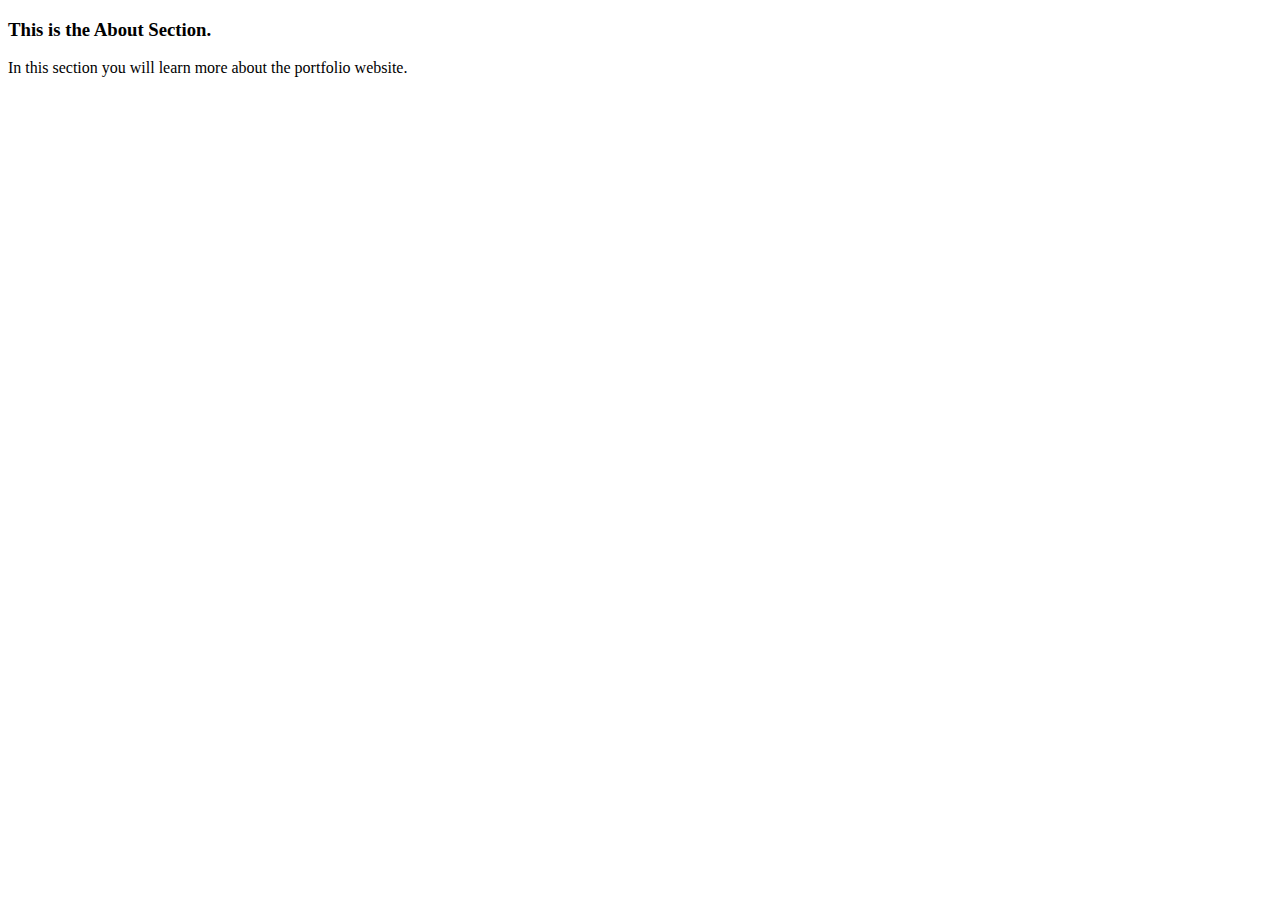
==== about.html @ 68829c2d "add my portfolio" ====
<!DOCTYPE html>
<html lang="en">
<head>
    <meta charset="UTF-8">
    <meta name="viewport" content="width=device-width, initial-scale=1.0">
    <title>About section</title>
</head>
<body>
    <h3>This is the About Section.</h3>
    <p>In this section you will learn more about the portfolio website.</p>   
</body>
</html>
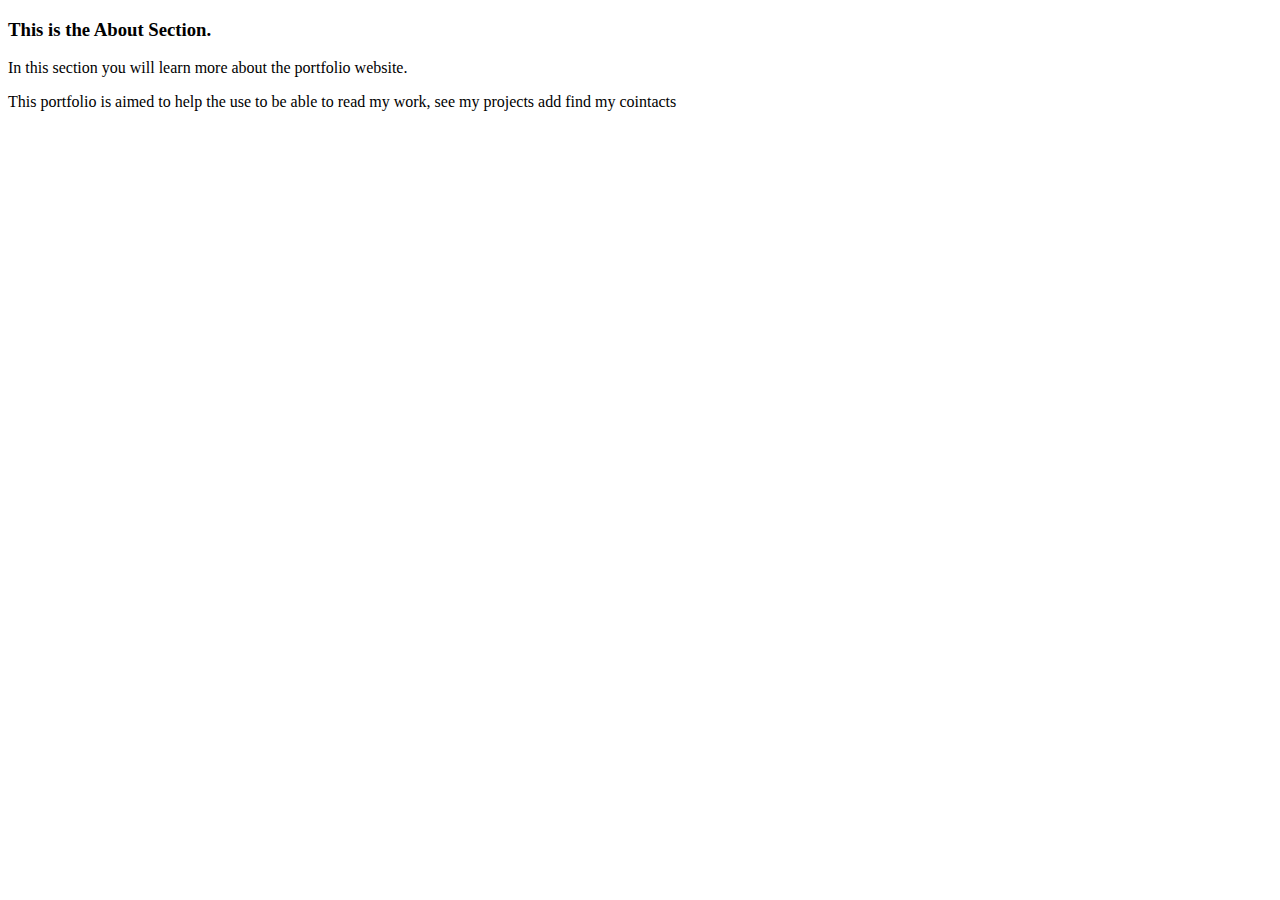
==== commit f3cd9618: "Update the about section" ====
--- a/about.html
+++ b/about.html
@@ -7,6 +7,7 @@
 </head>
 <body>
     <h3>This is the About Section.</h3>
-    <p>In this section you will learn more about the portfolio website.</p>   
+    <p>In this section you will learn more about the portfolio website.</p>
+    <p>This portfolio is aimed to help the use to be able to read my work, see my projects add find my cointacts</p>   
 </body>
 </html>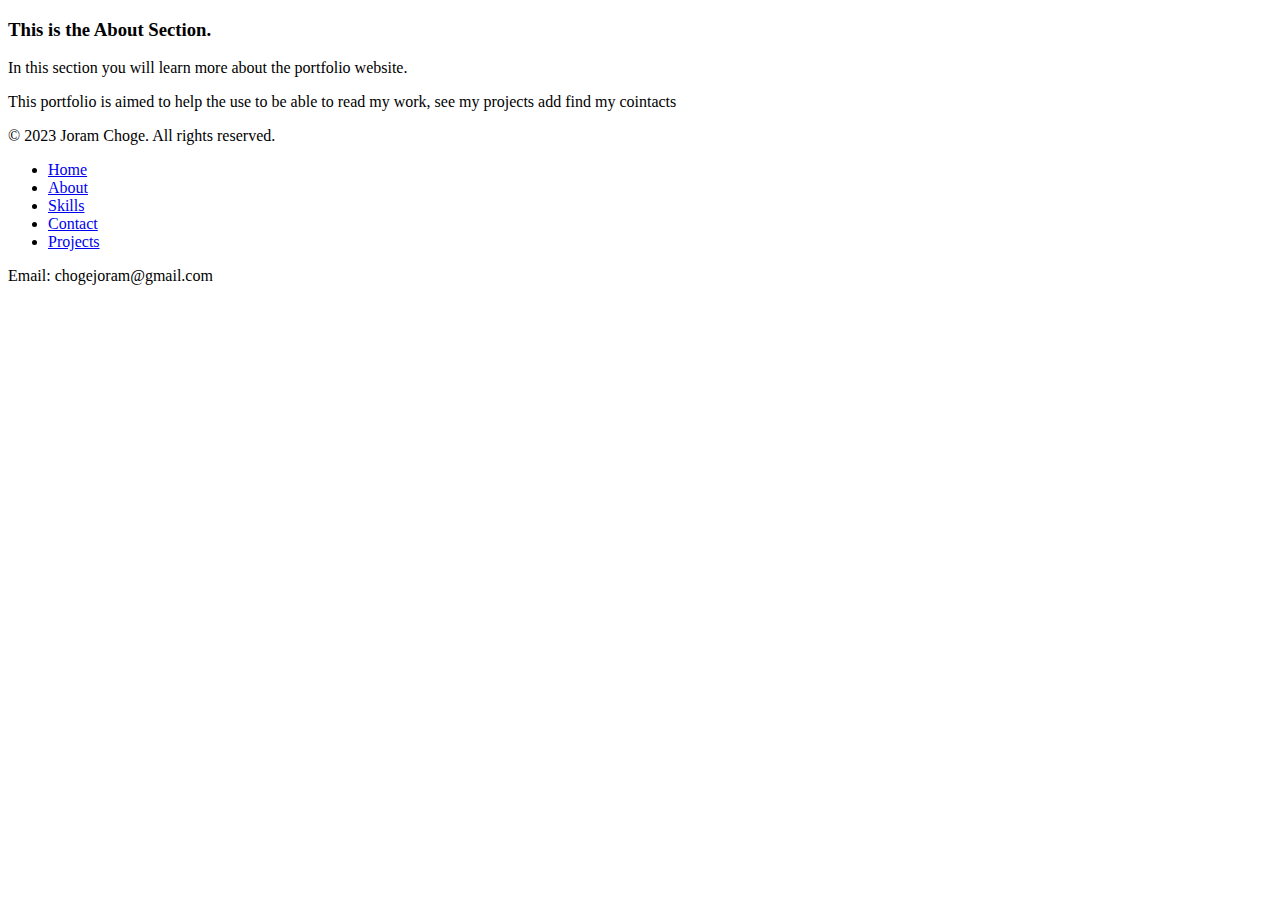
==== commit f87e7d0e: "Add footer to about" ====
--- a/about.html
+++ b/about.html
@@ -9,5 +9,16 @@
     <h3>This is the About Section.</h3>
     <p>In this section you will learn more about the portfolio website.</p>
     <p>This portfolio is aimed to help the use to be able to read my work, see my projects add find my cointacts</p>   
-</body>
+    <footer class="footer">
+        <p>&copy; 2023 Joram Choge. All rights reserved.</p>
+        <ul>
+            <li><a href="index.html">Home</a></li>
+            <li><a href="about.html">About</a></li>
+            <li><a href="skill.html">Skills</a></li>
+            <li><a href="contact.html">Contact</a></li>
+            <li><a href="project.html">Projects</a></li>
+        </ul>
+        <p>Email: chogejoram@gmail.com</p>
+    </footer>
+    </body>
 </html>